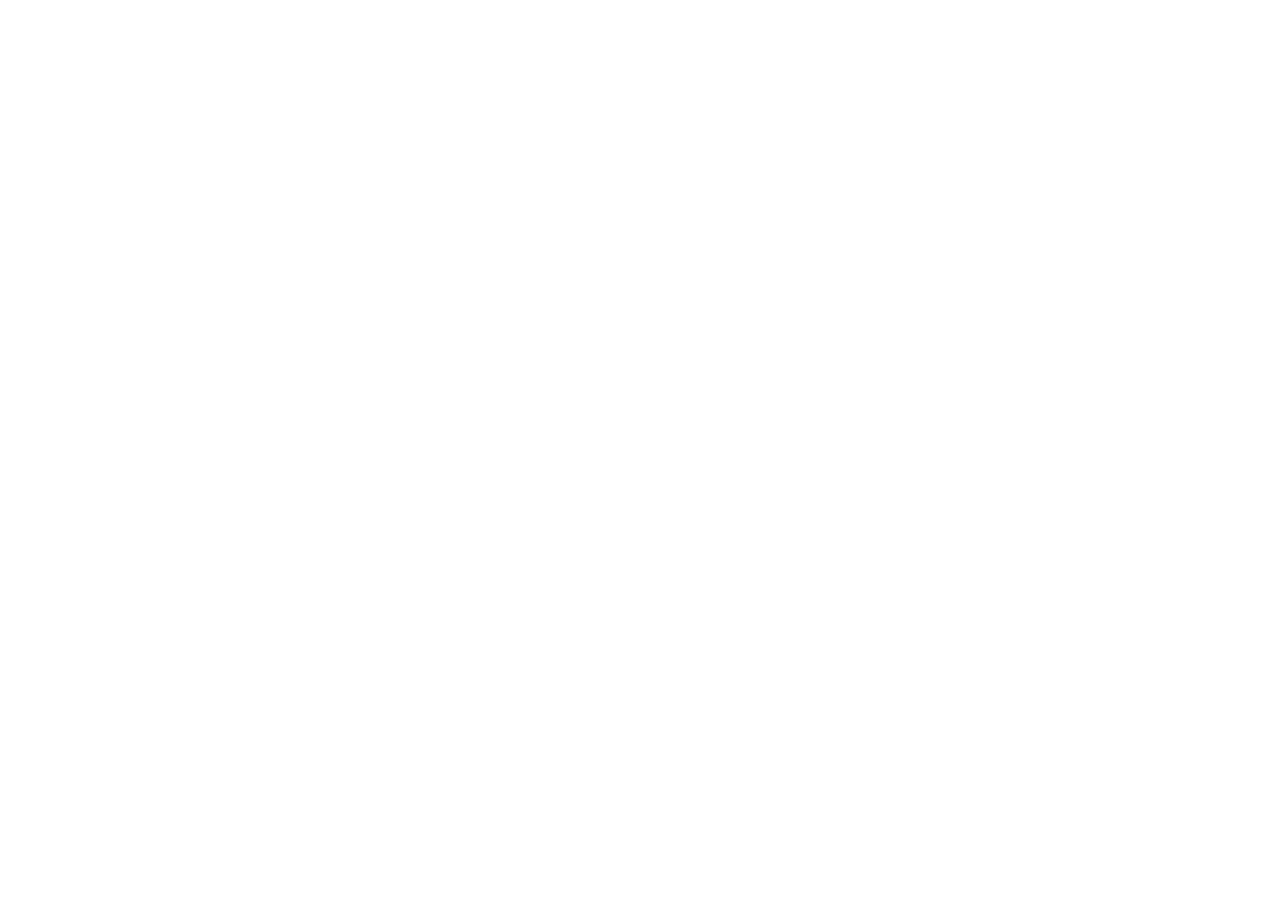
==== 13_1_jQueryPart2Exercise/index.html @ 5b89d51d "added files for part 1 and 2" ====
<!DOCTYPE html>
<html lang="en">
<head>
    <meta charset="UTF-8">
    <meta http-equiv="X-UA-Compatible" content="IE=edge">
    <meta name="viewport" content="width=device-width, initial-scale=1.0">
    <title>Movie App</title>
</head>
<body>
    <script src="app.js"></script>
</body>
</html>
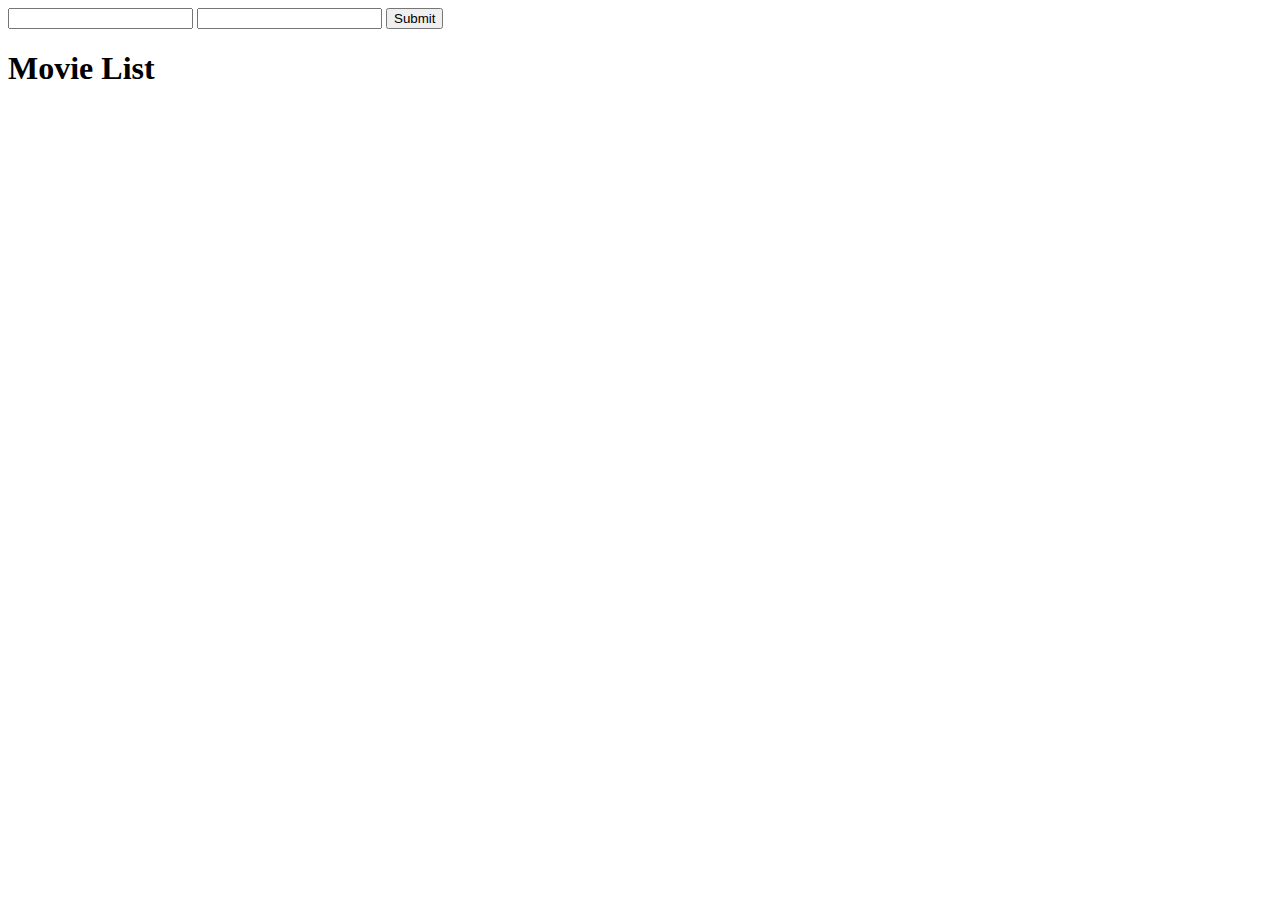
==== commit b9ae7935: "added table for entries" ====
--- a/13_1_jQueryPart2Exercise/index.html
+++ b/13_1_jQueryPart2Exercise/index.html
@@ -7,6 +7,14 @@
     <title>Movie App</title>
 </head>
 <body>
+    <script src="https://code.jquery.com/jquery-3.3.1.js"></script>
+    <h1>Movie List</h1>
+    <table>
+        <tbody>
+            
+        </tbody>
+    </table>
+
     <script src="app.js"></script>
 </body>
 </html>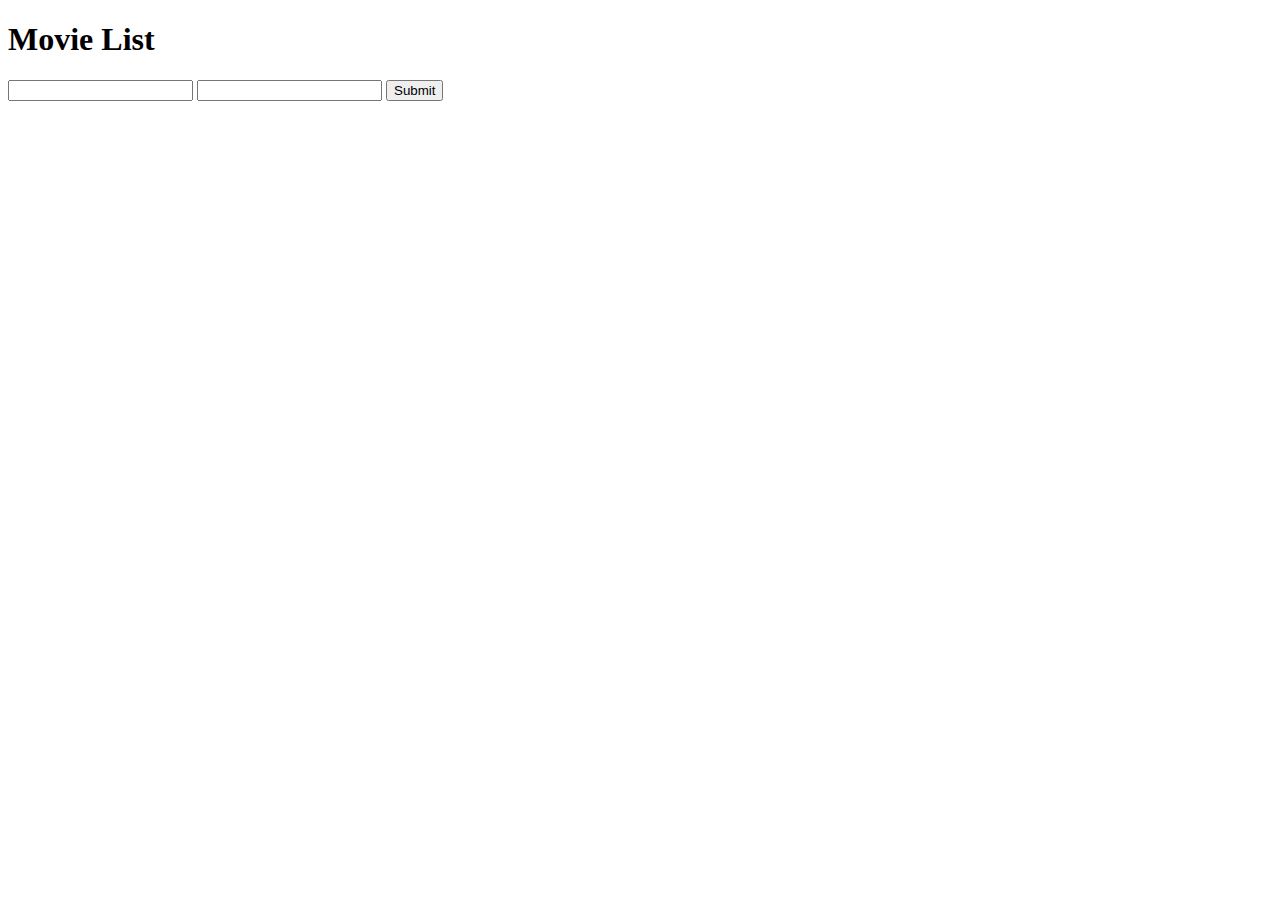
==== commit 128ca504: "fixed the delete button" ====
--- a/13_1_jQueryPart2Exercise/index.html
+++ b/13_1_jQueryPart2Exercise/index.html
@@ -7,8 +7,9 @@
     <title>Movie App</title>
 </head>
 <body>
+    <h1>Movie List</h1>
     <script src="https://code.jquery.com/jquery-3.3.1.js"></script>
-    <h1>Movie List</h1>
+    
     <table>
         <tbody>
             
